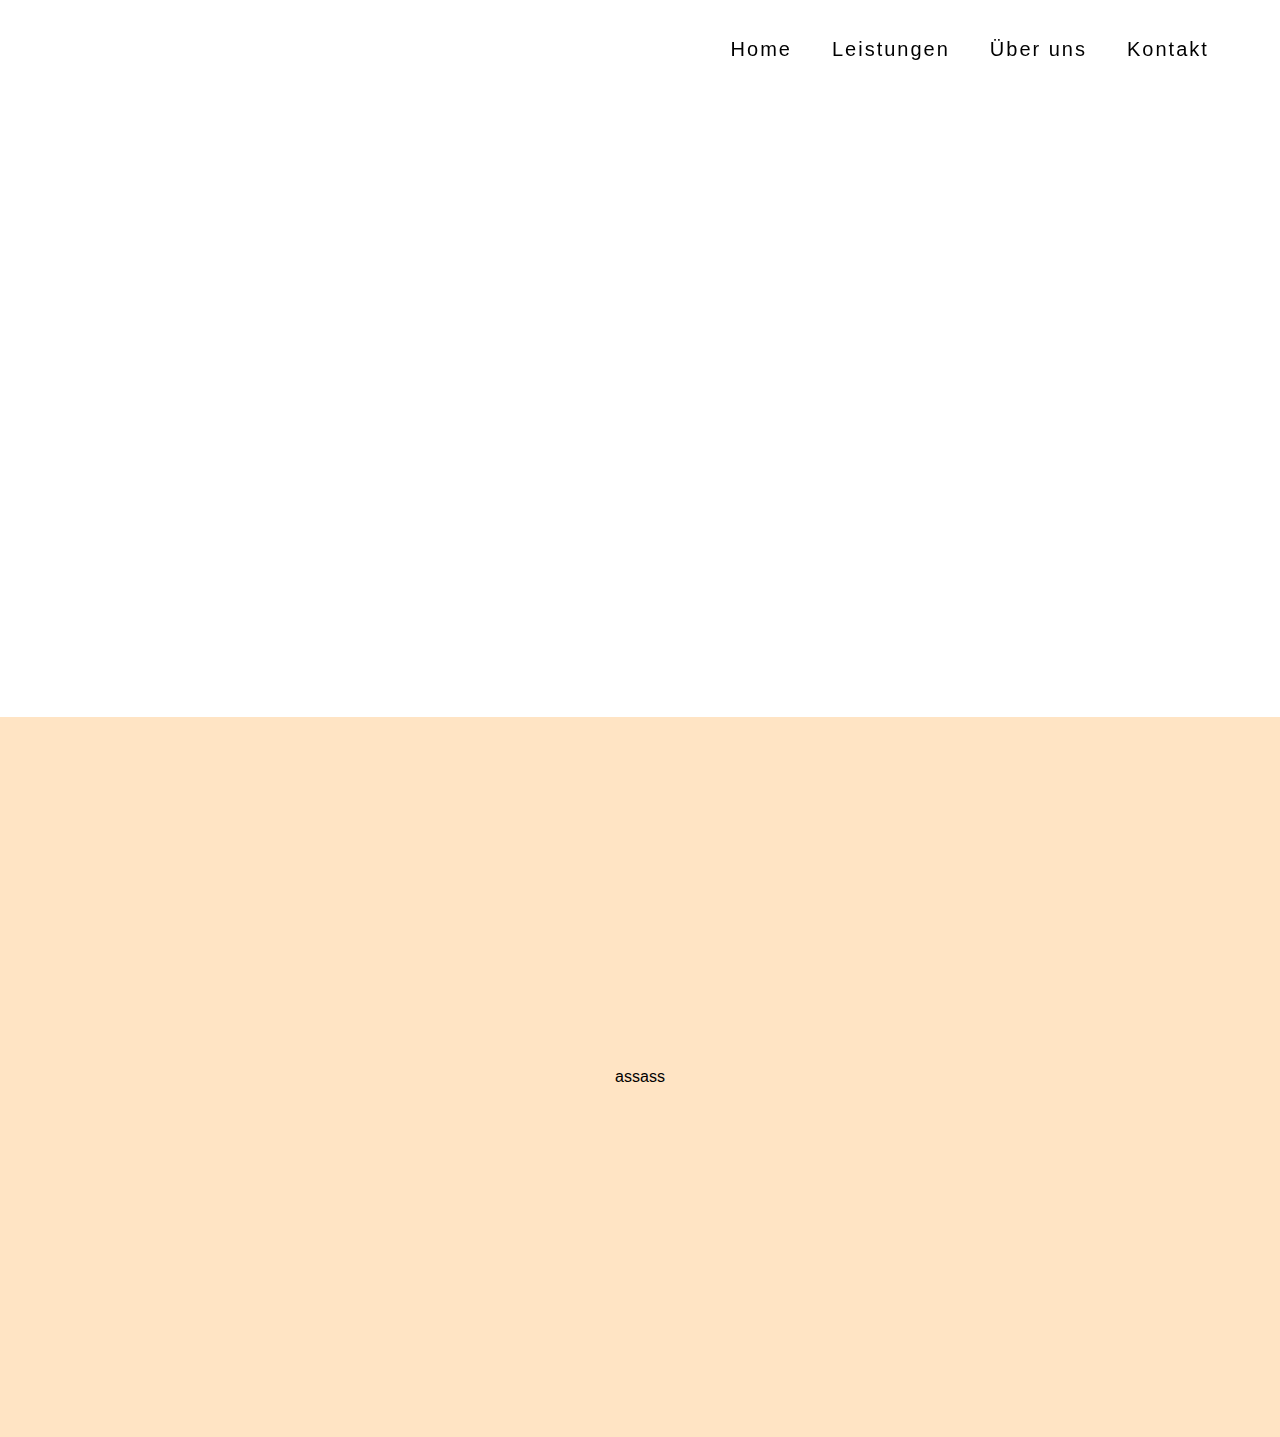
==== index.html @ 8be4f127 "horizontalscroll ausprobiert" ====
<!DOCTYPE html>
<html lang="en">

<head>
    <meta charset="UTF-8">
    <meta http-equiv="X-UA-Compatible" content="IE=edge">
    <meta name="viewport" content="width=device-width, initial-scale=1.0">
    <link rel="stylesheet" href="./style/css/index.css" type="text/css">
    <script src="js/scroll.js"></script>
    <title>Witte KNX programmierung</title>
</head>
<header class="header" onscroll="headerdown(), headerup()">
    <section>
        <ul>
            <li>
                <a href="index.html">Home</a>
            </li>
            <li>
                <a href="Leistungen.html">Leistungen</a>
            </li>
            <li>
                <a href="UeberUns.html">Über uns</a>
            </li>
            <li>
                <a href="Kontakt.html">Kontakt</a>
            </li>
        </ul>
    </section>
</header>

<body>
    <video playsinline autoplay muted loop class="bgVidHome">
        <source src="media/bgVidHomeReverse.mp4" type="video/mp4">
        Your browser does not support the video tag.
    </video>
    <div class="horizontalscrollcontainer">
        <section>
            <div class="">ass</div>
            <div class="">ass</div>
        </section>
        <section>
            <div class="">ass</div>
            <div class="">ass</div>
        </section>
        <section>
            <div class="">ass</div>
            <div class="">ass</div>
        </section>
        <section>
            <div class="">ass</div>
            <div class="">ass</div>
        </section>
    </div>
</body>

</html>
---- style/css/index.css ----
body {
  height: auto;
  display: -webkit-box;
  display: -ms-flexbox;
  display: flex;
  margin: 0%;
  padding: 0%;
  background-color: #FFFFFF;
  font-family: Tahoma, Verdana, Segoe, sans-serif;
}

.header {
  width: 100%;
  height: 100px;
  background-color: transparent;
  -webkit-box-pack: justify;
      -ms-flex-pack: justify;
          justify-content: space-between;
  -webkit-transition: 0.6s;
  transition: 0.6s;
  position: fixed;
  z-index: 1;
}

.header ul {
  position: relative;
  display: -webkit-box;
  display: -ms-flexbox;
  display: flex;
  top: 22px;
  text-align: right;
  float: right;
  right: 4%;
}

.header ul li {
  display: inline;
  list-style: none;
}

.header ul a {
  margin: 0 20px;
  color: black;
  letter-spacing: 2px;
  font-size: 20px;
  font-weight: 500px;
  -webkit-transition: 0.6s;
  transition: 0.6s;
  cursor: pointer;
  text-decoration: none;
}

.header.headerdown {
  height: 60px;
  background-color: #39992d;
  -webkit-transition: 0.8s;
  transition: 0.8s;
}

.header.headerdown ul {
  top: 3px;
  -webkit-transition: 0.8s;
  transition: 0.8s;
}

.header.headerdown ul li a {
  color: white;
}

.header.headerup {
  height: 100px;
  background-color: transparent;
  -webkit-transition: 0.8s;
  transition: 0.8s;
}

.header.headerup ul {
  top: 22px;
  -webkit-transition: 0.8s;
  transition: 0.8s;
}

.header.headerup ul li a {
  color: black;
}

.bgVidHome {
  width: 100%;
  height: auto;
  position: absolute;
  z-index: 0;
}

.horizontalscrollcontainer {
  margin-top: 56%;
  aspect-ratio: 16/ 9;
  width: 100%;
  -ms-scroll-snap-type: x proximity;
      scroll-snap-type: x proximity;
  overflow-x: scroll;
  display: -webkit-box;
  display: -ms-flexbox;
  display: flex;
}

.horizontalscrollcontainer section {
  -webkit-box-flex: 0;
      -ms-flex: none;
          flex: none;
  display: -webkit-box;
  display: -ms-flexbox;
  display: flex;
  -webkit-box-pack: center;
      -ms-flex-pack: center;
          justify-content: center;
  -webkit-box-align: center;
      -ms-flex-align: center;
          align-items: center;
  aspect-ratio: 16/ 9;
  width: 100vw;
  scroll-snap-align: start;
}

.horizontalscrollcontainer section:nth-of-type(1) {
  background-color: bisque;
}

.horizontalscrollcontainer section:nth-of-type(2) {
  background-color: cadetblue;
}

.horizontalscrollcontainer section:nth-of-type(3) {
  background-color: brown;
}

.horizontalscrollcontainer section:nth-of-type(4) {
  background-color: coral;
}
/*# sourceMappingURL=index.css.map */
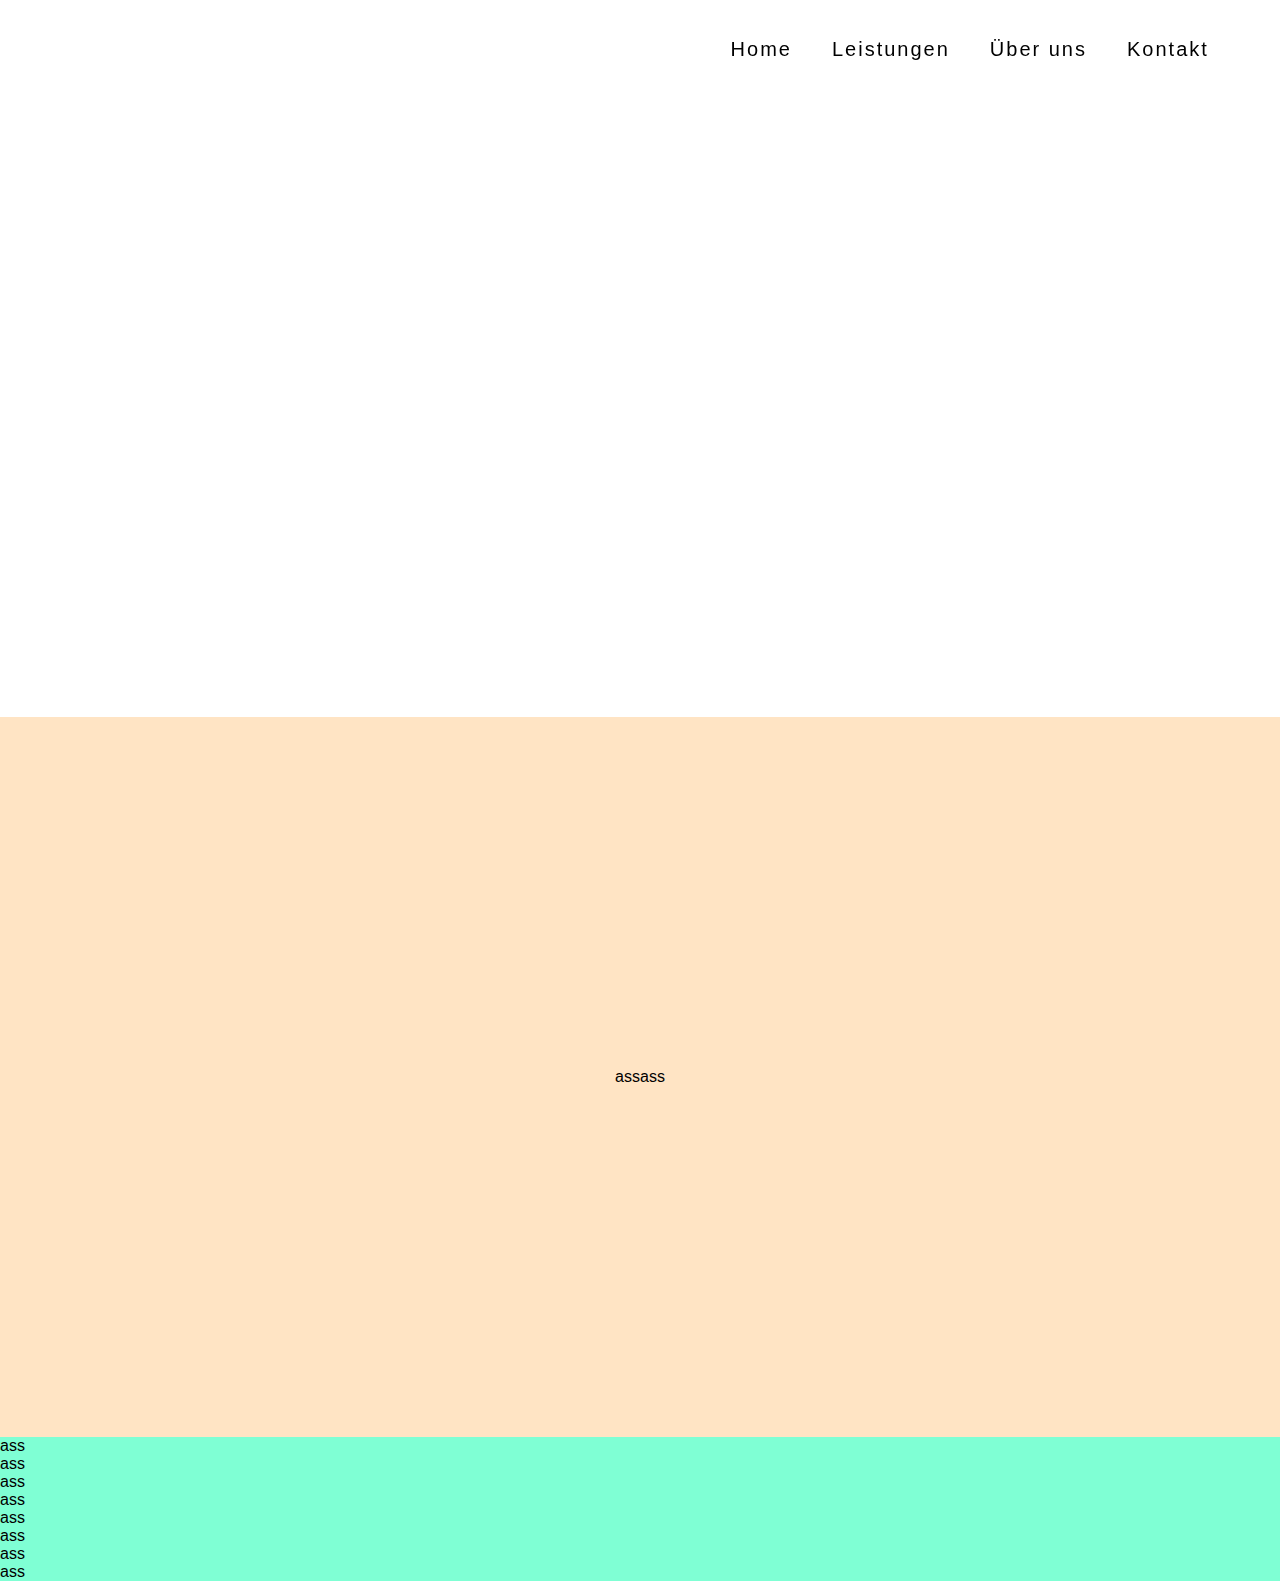
==== commit 14c6f841: "salzmiene" ====
--- a/index.html
+++ b/index.html
@@ -33,7 +33,25 @@
         <source src="media/bgVidHomeReverse.mp4" type="video/mp4">
         Your browser does not support the video tag.
     </video>
-    <div class="horizontalscrollcontainer">
+    <div class="horizontalscrollcontainer" id="horizontalscrolljs" onscroll="horizontalscrollfunction()">
+        <section>
+            <div class="">ass</div>
+            <div class="">ass</div>
+        </section>
+        <section>
+            <div class="">ass</div>
+            <div class="">ass</div>
+        </section>
+        <section>
+            <div class="">ass</div>
+            <div class="">ass</div>
+        </section>
+        <section>
+            <div class="">ass</div>
+            <div class="">ass</div>
+        </section>
+    </div>
+    <div class="test">
         <section>
             <div class="">ass</div>
             <div class="">ass</div>
--- a/style/css/index.css
+++ b/style/css/index.css
@@ -1,8 +1,6 @@
 body {
   height: auto;
-  display: -webkit-box;
-  display: -ms-flexbox;
-  display: flex;
+  display: contents;
   margin: 0%;
   padding: 0%;
   background-color: #FFFFFF;
@@ -101,6 +99,9 @@
   display: -webkit-box;
   display: -ms-flexbox;
   display: flex;
+  overscroll-behavior-inline: contain;
+  position: -webkit-sticky;
+  position: sticky;
 }
 
 .horizontalscrollcontainer section {
@@ -136,4 +137,9 @@
 .horizontalscrollcontainer section:nth-of-type(4) {
   background-color: coral;
 }
+
+.test {
+  background-color: aquamarine;
+  margin-top: 0%;
+}
 /*# sourceMappingURL=index.css.map */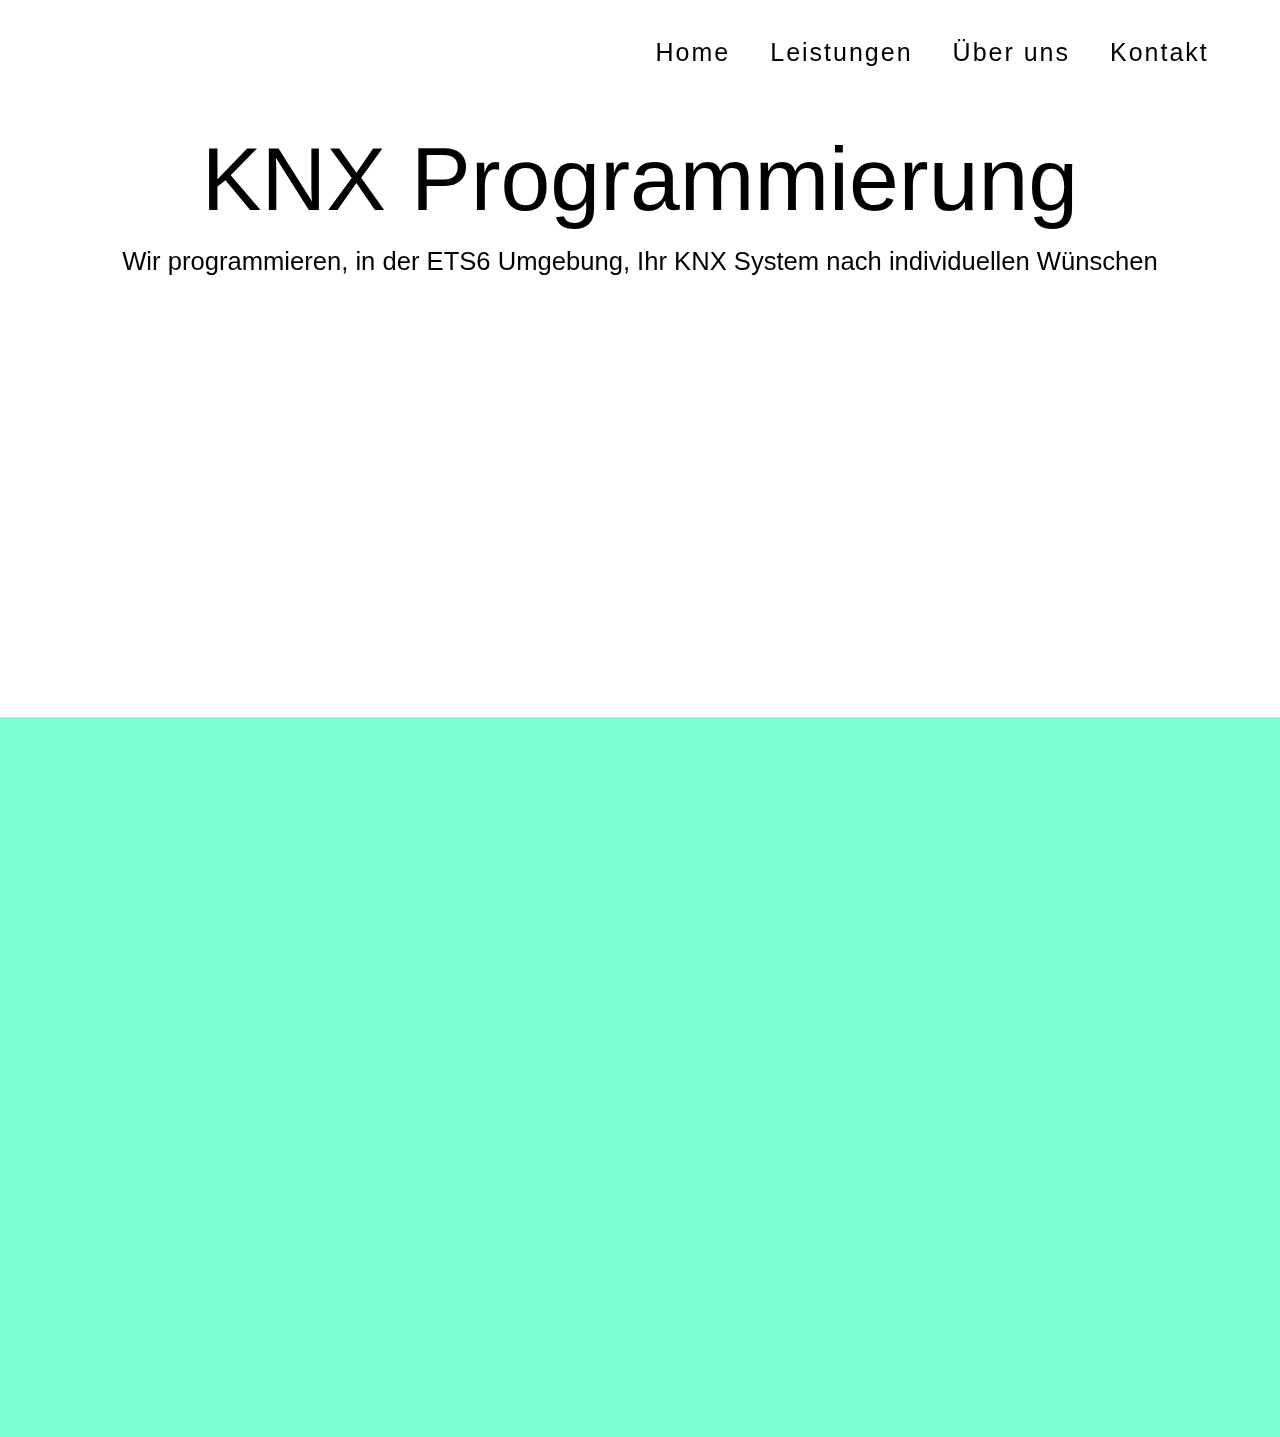
==== commit 3f58e180: "viel probiert, wenig funktioniert" ====
--- a/index.html
+++ b/index.html
@@ -6,6 +6,7 @@
     <meta http-equiv="X-UA-Compatible" content="IE=edge">
     <meta name="viewport" content="width=device-width, initial-scale=1.0">
     <link rel="stylesheet" href="./style/css/index.css" type="text/css">
+    <link rel="stylesheet" href="./style/css/test.css" type="text/css">
     <script src="js/scroll.js"></script>
     <title>Witte KNX programmierung</title>
 </head>
@@ -29,46 +30,18 @@
 </header>
 
 <body>
-    <video playsinline autoplay muted loop class="bgVidHome">
+    <section>
+        <video playsinline autoplay muted loop class="bgVidHome">
         <source src="media/bgVidHomeReverse.mp4" type="video/mp4">
         Your browser does not support the video tag.
     </video>
-    <div class="horizontalscrollcontainer" id="horizontalscrolljs" onscroll="horizontalscrollfunction()">
-        <section>
-            <div class="">ass</div>
-            <div class="">ass</div>
-        </section>
-        <section>
-            <div class="">ass</div>
-            <div class="">ass</div>
-        </section>
-        <section>
-            <div class="">ass</div>
-            <div class="">ass</div>
-        </section>
-        <section>
-            <div class="">ass</div>
-            <div class="">ass</div>
-        </section>
-    </div>
-    <div class="test">
-        <section>
-            <div class="">ass</div>
-            <div class="">ass</div>
-        </section>
-        <section>
-            <div class="">ass</div>
-            <div class="">ass</div>
-        </section>
-        <section>
-            <div class="">ass</div>
-            <div class="">ass</div>
-        </section>
-        <section>
-            <div class="">ass</div>
-            <div class="">ass</div>
-        </section>
-    </div>
+        <div class="HomeFirstText">
+            <span class="headline">KNX Programmierung</span>
+            <p><span class="basicText">Wir programmieren, in der ETS6 Umgebung, Ihr KNX System nach individuellen Wünschen</span></p>
+        </div>
+    </section>
+    <section class="test">
+    </section>
 </body>
 
 </html>--- a/style/css/index.css
+++ b/style/css/index.css
@@ -1,10 +1,16 @@
 body {
   height: auto;
   display: contents;
+  overflow-y: scroll;
   margin: 0%;
   padding: 0%;
-  background-color: #FFFFFF;
   font-family: Tahoma, Verdana, Segoe, sans-serif;
+  -ms-scroll-snap-type: y proximity;
+      scroll-snap-type: y proximity;
+}
+
+body section {
+  scroll-snap-align: start;
 }
 
 .header {
@@ -17,7 +23,7 @@
   -webkit-transition: 0.6s;
   transition: 0.6s;
   position: fixed;
-  z-index: 1;
+  z-index: 100;
 }
 
 .header ul {
@@ -40,12 +46,13 @@
   margin: 0 20px;
   color: black;
   letter-spacing: 2px;
-  font-size: 20px;
+  font-size: 25px;
   font-weight: 500px;
   -webkit-transition: 0.6s;
   transition: 0.6s;
   cursor: pointer;
   text-decoration: none;
+  position: relative;
 }
 
 .header.headerdown {
@@ -56,7 +63,7 @@
 }
 
 .header.headerdown ul {
-  top: 3px;
+  top: 0;
   -webkit-transition: 0.8s;
   transition: 0.8s;
 }
@@ -85,61 +92,32 @@
 .bgVidHome {
   width: 100%;
   height: auto;
-  position: absolute;
+  position: fixed;
   z-index: 0;
-}
-
-.horizontalscrollcontainer {
-  margin-top: 56%;
-  aspect-ratio: 16/ 9;
-  width: 100%;
-  -ms-scroll-snap-type: x proximity;
-      scroll-snap-type: x proximity;
-  overflow-x: scroll;
-  display: -webkit-box;
-  display: -ms-flexbox;
-  display: flex;
-  overscroll-behavior-inline: contain;
-  position: -webkit-sticky;
-  position: sticky;
-}
-
-.horizontalscrollcontainer section {
-  -webkit-box-flex: 0;
-      -ms-flex: none;
-          flex: none;
-  display: -webkit-box;
-  display: -ms-flexbox;
-  display: flex;
-  -webkit-box-pack: center;
-      -ms-flex-pack: center;
-          justify-content: center;
-  -webkit-box-align: center;
-      -ms-flex-align: center;
-          align-items: center;
-  aspect-ratio: 16/ 9;
-  width: 100vw;
-  scroll-snap-align: start;
-}
-
-.horizontalscrollcontainer section:nth-of-type(1) {
-  background-color: bisque;
-}
-
-.horizontalscrollcontainer section:nth-of-type(2) {
-  background-color: cadetblue;
-}
-
-.horizontalscrollcontainer section:nth-of-type(3) {
-  background-color: brown;
-}
-
-.horizontalscrollcontainer section:nth-of-type(4) {
-  background-color: coral;
 }
 
 .test {
   background-color: aquamarine;
-  margin-top: 0%;
+  margin-top: 56%;
+  width: 100vw;
+  aspect-ratio: 16/ 9;
+  position: absolute;
+}
+
+.headline {
+  font-size: 7vw;
+}
+
+.basicText {
+  font-size: 2vw;
+}
+
+.HomeFirstText {
+  margin-top: 10%;
+  z-index: 1;
+  position: absolute;
+  width: 100%;
+  aspect-ratio: 16/ 9;
+  text-align: center;
 }
 /*# sourceMappingURL=index.css.map */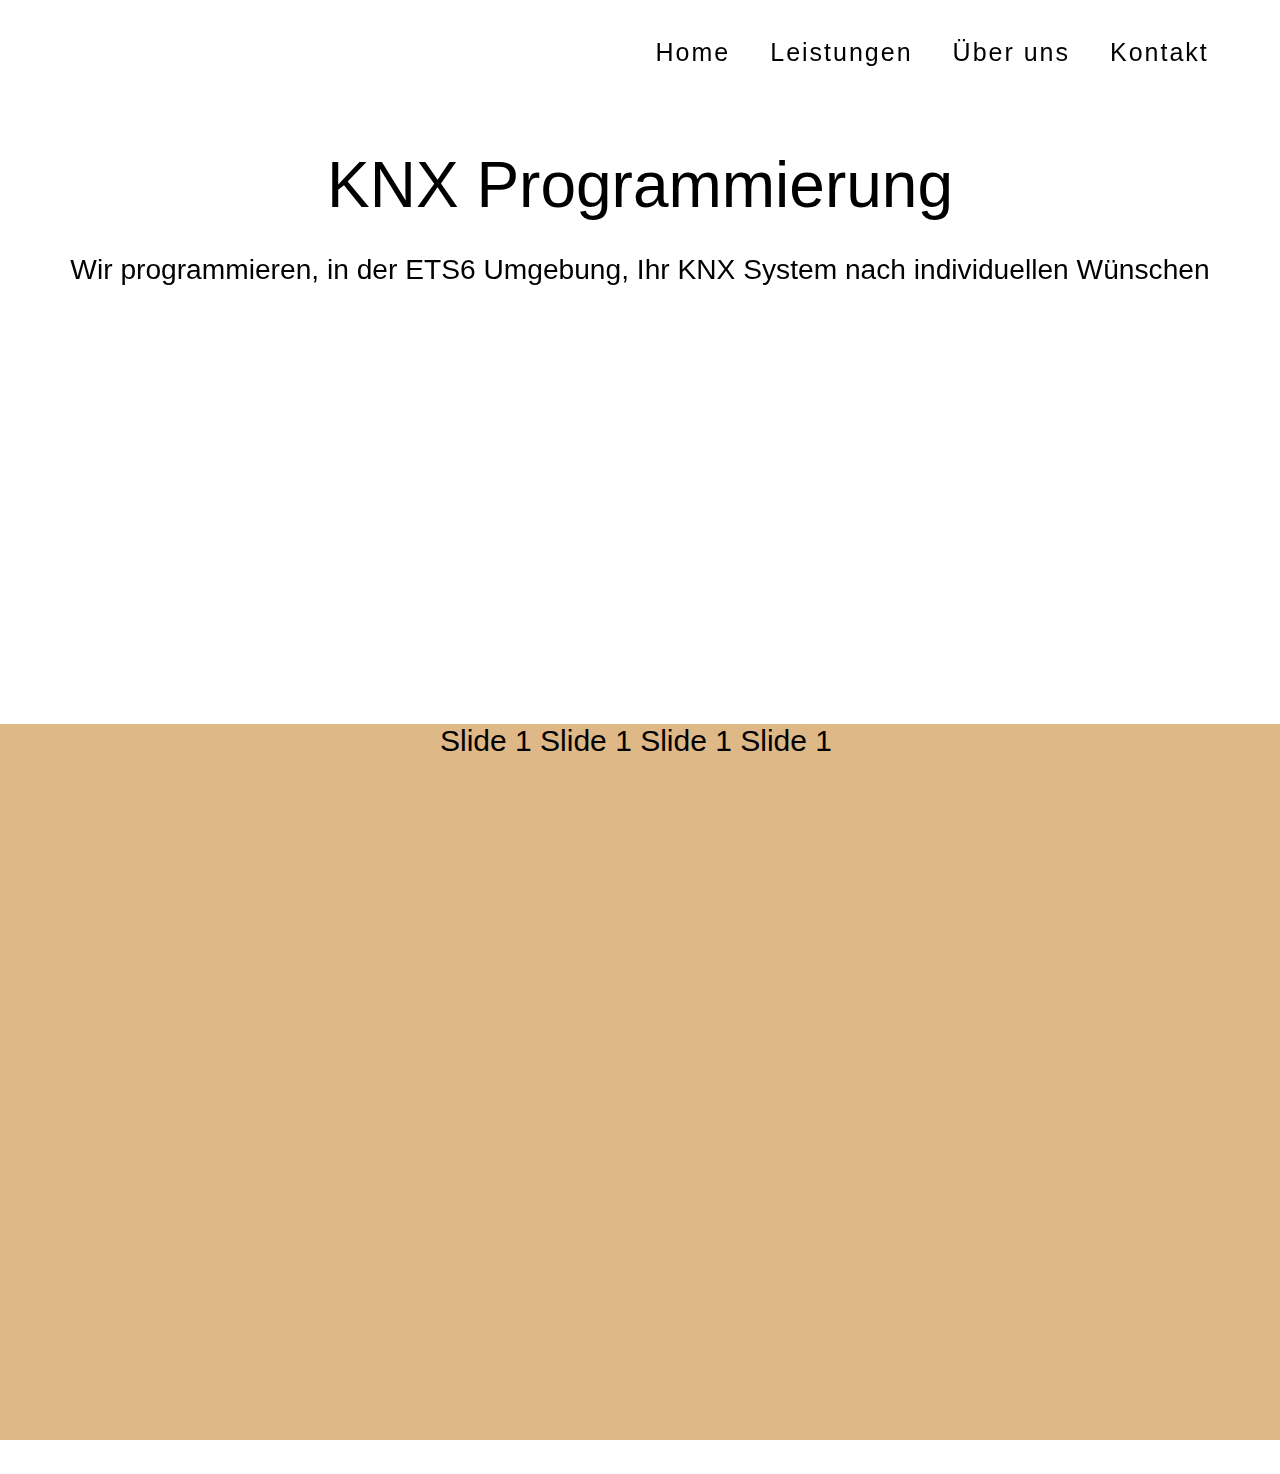
==== commit 7e0a2aa1: "altes Projekt hat gar nicht funktioniert, neu angefangen" ====
--- a/index.html
+++ b/index.html
@@ -1,17 +1,21 @@
 <!DOCTYPE html>
-<html lang="en">
+<html lang="de">
 
 <head>
     <meta charset="UTF-8">
     <meta http-equiv="X-UA-Compatible" content="IE=edge">
     <meta name="viewport" content="width=device-width, initial-scale=1.0">
     <link rel="stylesheet" href="./style/css/index.css" type="text/css">
-    <link rel="stylesheet" href="./style/css/test.css" type="text/css">
     <script src="js/scroll.js"></script>
     <title>Witte KNX programmierung</title>
 </head>
-<header class="header" onscroll="headerdown(), headerup()">
-    <section>
+
+<body>
+    <video playsinline autoplay muted loop class="bgVidHome">
+        <source src="https://res.cloudinary.com/db5ylobjz/video/upload/v1655382527/KNX%20Website/bgVidHomeReverse_fryc01.mp4" type="video/mp4">
+        Your browser does not support the video tag.
+    </video>
+    <header class="header" onscroll="headerdown(), headerup()">
         <ul>
             <li>
                 <a href="index.html">Home</a>
@@ -26,22 +30,65 @@
                 <a href="Kontakt.html">Kontakt</a>
             </li>
         </ul>
-    </section>
-</header>
-
-<body>
-    <section>
-        <video playsinline autoplay muted loop class="bgVidHome">
-        <source src="media/bgVidHomeReverse.mp4" type="video/mp4">
-        Your browser does not support the video tag.
-    </video>
-        <div class="HomeFirstText">
+    </header>
+    <div class="grid-container">
+        <div class="homeFirstText">
             <span class="headline">KNX Programmierung</span>
             <p><span class="basicText">Wir programmieren, in der ETS6 Umgebung, Ihr KNX System nach individuellen Wünschen</span></p>
         </div>
-    </section>
-    <section class="test">
-    </section>
+        <div class="slidergrid slider">
+            <div class="slides">
+                <input type="radio" name="radio" id="radio1">
+                <input type="radio" name="radio" id="radio2">
+                <input type="radio" name="radio" id="radio3">
+                <input type="radio" name="radio" id="radio4">
+                <input type="radio" name="radio" id="radio5">
+                <input type="radio" name="radio" id="radio6">
+
+
+                <div class="slide first">
+                    Slide 1 Slide 1 Slide 1 Slide 1
+                </div>
+                <div class="slide">
+                    Slide 2
+                </div>
+                <div class="slide">
+                    Slide 3
+                </div>
+                <div class="slide">
+                    Slide 4
+                </div>
+                <div class="slide">
+                    Slide 5
+                </div>
+                <div class="navigation-auto">
+                    <div class="auto-button1"></div>
+                    <div class="auto-button2"></div>
+                    <div class="auto-button3"></div>
+                    <div class="auto-button4"></div>
+                    <div class="auto-button5"></div>
+                </div>
+            </div>
+
+            <div class="navigation-manual">
+                <label for="radio1" class="manual-button"></label>
+                <label for="radio2" class="manual-button"></label>
+                <label for="radio3" class="manual-button"></label>
+                <label for="radio4" class="manual-button"></label>
+                <label for="radio5" class="manual-button"></label>
+            </div>
+        </div>
+        <script type="text/javascript">
+            var counter = 1;
+            setInterval(function() {
+                document.getElementById('radio' + counter).checked = true;
+                counter++;
+                if (counter > 5) {
+                    counter = 1;
+                }
+            }, 5000);
+        </script>
+    </div>
 </body>
 
 </html>--- a/style/css/index.css
+++ b/style/css/index.css
@@ -1,54 +1,206 @@
 body {
-  height: auto;
-  display: contents;
-  overflow-y: scroll;
+  font-family: Tahoma, Verdana, Segoe, sans-serif;
+  padding: 0%;
   margin: 0%;
+}
+
+.grid-container {
+  display: grid;
+  grid-template-areas: "videotext" "slider" "footer";
+  gap: 10px;
+}
+
+.videotxtgrid {
+  grid-area: videotext;
+}
+
+.slidergrid {
+  grid-area: slider;
+}
+
+.footergrid {
+  grid-area: footer;
+}
+
+.bgVidHome {
+  width: 100vw;
+  z-index: -1;
+  position: fixed;
+}
+
+.grid-container > div {
+  text-align: center;
+  padding: 20px 0;
+  font-size: 30px;
+}
+
+.homeFirstText {
+  margin-top: 10%;
+}
+
+.headline {
+  font-size: 5vw;
+}
+
+.basicText {
+  font-size: 2.2vw;
+}
+
+.slider {
+  width: 100vw;
+  aspect-ratio: 16/9;
+  overflow: hidden;
+  margin-top: 28%;
   padding: 0%;
-  font-family: Tahoma, Verdana, Segoe, sans-serif;
-  -ms-scroll-snap-type: y proximity;
-      scroll-snap-type: y proximity;
-}
-
-body section {
-  scroll-snap-align: start;
-}
-
+}
+
+.slides {
+  width: 500vw;
+  display: flex;
+  background-color: burlywood;
+}
+
+.slides input {
+  display: none;
+}
+
+.slide {
+  width: 100vw;
+  aspect-ratio: 16/9;
+  transition: 2s;
+  display: flex;
+  flex-direction: column;
+  text-align: center;
+  vertical-align: middle;
+}
+
+.slide img {
+  width: 100vw;
+  aspect-ratio: 16/9;
+}
+
+.navigation-manual {
+  position: fixed;
+  width: 100vw;
+  aspect-ratio: 16/9;
+  margin-top: 5%;
+}
+
+.manual-button {
+  border: 2px solid #00f3ff;
+  color: -50%;
+  padding: 5px;
+  border-radius: 10px;
+  cursor: pointer;
+  transition: 1s;
+  margin-top: 25px;
+  padding-left: 20px;
+}
+
+.manual-button:not(:last-child) {
+  margin-right: 40px;
+}
+
+.manual-button:hover {
+  background: #00f3ff;
+  color: -50%;
+}
+
+#radio1:checked ~ .first {
+  margin-left: 0;
+}
+
+#radio2:checked ~ .first {
+  margin-left: -20%;
+}
+
+#radio3:checked ~ .first {
+  margin-left: -40%;
+}
+
+#radio4:checked ~ .first {
+  margin-left: -60%;
+}
+
+#radio5:checked ~ .first {
+  margin-left: -80%;
+}
+
+#radio6:checked ~ .first {
+  margin-left: -100%;
+}
+
+.navigation-auto div:not(:last-child) {
+  margin-right: 40px;
+}
+
+#radio1:checked ~ .navigation-auto .auto-button1 {
+  background: #00f3ff;
+}
+
+#radio2:checked ~ .navigation-auto .auto-button2 {
+  background: #00f3ff;
+}
+
+#radio3:checked ~ .navigation-auto .auto-button3 {
+  background: #00f3ff;
+}
+
+#radio4:checked ~ .navigation-auto .auto-button4 {
+  background: #00f3ff;
+}
+
+#radio5:checked ~ .navigation-auto .auto-button5 {
+  background: #00f3ff;
+}
+
+#radio6:checked ~ .navigation-auto .auto-button6 {
+  background: #00f3ff;
+}
+
+@-webkit-keyframes rotate {
+  0% {
+    transform: rotate(0deg);
+  }
+  100% {
+    transform: rotate(-360deg);
+  }
+}
+
+@keyframes rotate {
+  0% {
+    transform: rotate(0deg);
+  }
+  100% {
+    transform: rotate(-360deg);
+  }
+}
 .header {
-  width: 100%;
+  width: 100vw;
   height: 100px;
   background-color: transparent;
-  -webkit-box-pack: justify;
-      -ms-flex-pack: justify;
-          justify-content: space-between;
-  -webkit-transition: 0.6s;
+  justify-content: space-between;
   transition: 0.6s;
   position: fixed;
-  z-index: 100;
-}
-
+  z-index: 10;
+}
 .header ul {
   position: relative;
-  display: -webkit-box;
-  display: -ms-flexbox;
   display: flex;
+  justify-content: flex-end;
   top: 22px;
   text-align: right;
-  float: right;
   right: 4%;
 }
-
 .header ul li {
-  display: inline;
   list-style: none;
 }
-
 .header ul a {
   margin: 0 20px;
-  color: black;
+  color: rgb(0, 0, 0);
   letter-spacing: 2px;
   font-size: 25px;
   font-weight: 500px;
-  -webkit-transition: 0.6s;
   transition: 0.6s;
   cursor: pointer;
   text-decoration: none;
@@ -58,66 +210,25 @@
 .header.headerdown {
   height: 60px;
   background-color: #39992d;
-  -webkit-transition: 0.8s;
-  transition: 0.8s;
-}
-
+  transition: 0.8s;
+}
 .header.headerdown ul {
   top: 0;
-  -webkit-transition: 0.8s;
-  transition: 0.8s;
-}
-
+  transition: 0.8s;
+}
 .header.headerdown ul li a {
-  color: white;
+  color: rgb(255, 255, 255);
 }
 
 .header.headerup {
   height: 100px;
   background-color: transparent;
-  -webkit-transition: 0.8s;
-  transition: 0.8s;
-}
-
+  transition: 0.8s;
+}
 .header.headerup ul {
   top: 22px;
-  -webkit-transition: 0.8s;
-  transition: 0.8s;
-}
-
+  transition: 0.8s;
+}
 .header.headerup ul li a {
-  color: black;
-}
-
-.bgVidHome {
-  width: 100%;
-  height: auto;
-  position: fixed;
-  z-index: 0;
-}
-
-.test {
-  background-color: aquamarine;
-  margin-top: 56%;
-  width: 100vw;
-  aspect-ratio: 16/ 9;
-  position: absolute;
-}
-
-.headline {
-  font-size: 7vw;
-}
-
-.basicText {
-  font-size: 2vw;
-}
-
-.HomeFirstText {
-  margin-top: 10%;
-  z-index: 1;
-  position: absolute;
-  width: 100%;
-  aspect-ratio: 16/ 9;
-  text-align: center;
-}
-/*# sourceMappingURL=index.css.map */+  color: rgb(0, 0, 0);
+}/*# sourceMappingURL=index.css.map */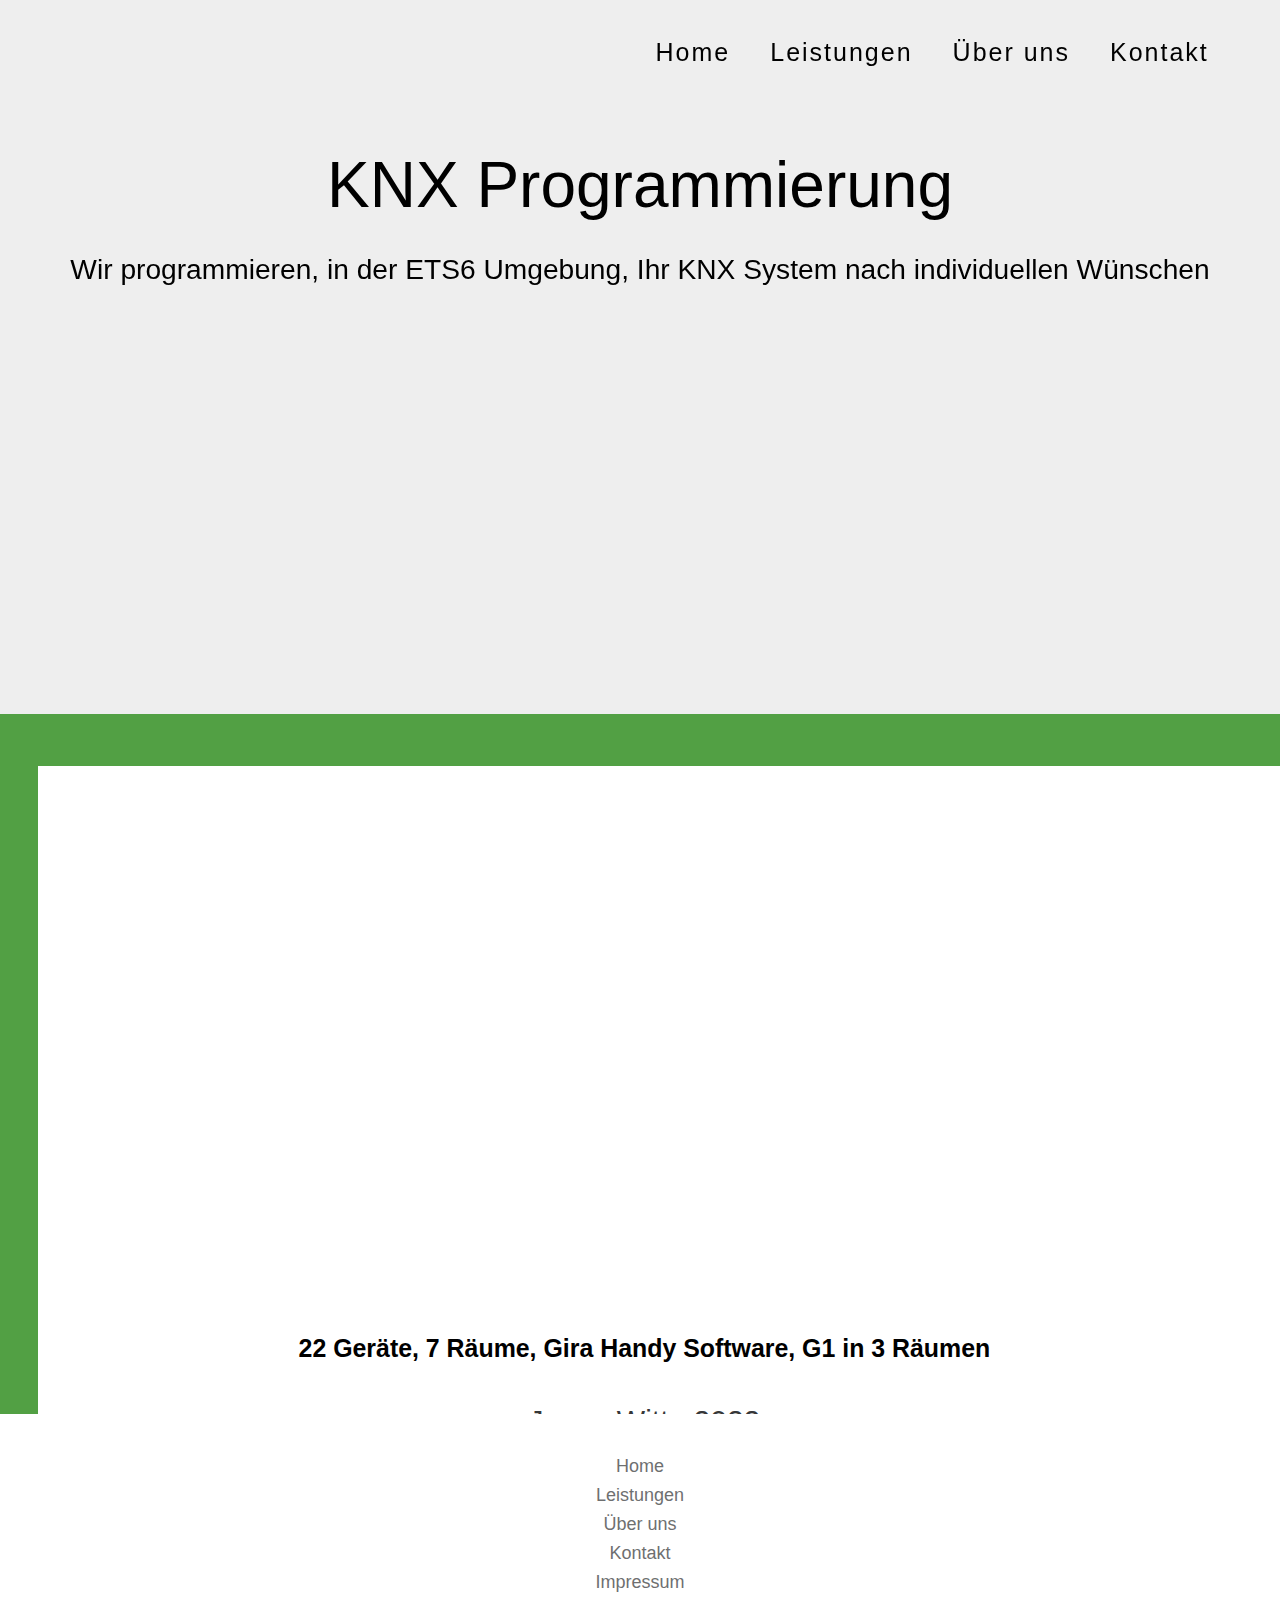
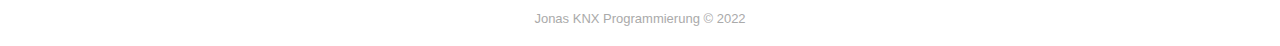
==== commit 41755f43: "index.html fertiggestellt" ====
--- a/index.html
+++ b/index.html
@@ -6,7 +6,7 @@
     <meta http-equiv="X-UA-Compatible" content="IE=edge">
     <meta name="viewport" content="width=device-width, initial-scale=1.0">
     <link rel="stylesheet" href="./style/css/index.css" type="text/css">
-    <script src="js/scroll.js"></script>
+    <script src="./js/scroll.js"></script>
     <title>Witte KNX programmierung</title>
 </head>
 
@@ -31,64 +31,202 @@
             </li>
         </ul>
     </header>
-    <div class="grid-container">
+    <div class="flex-container">
         <div class="homeFirstText">
             <span class="headline">KNX Programmierung</span>
             <p><span class="basicText">Wir programmieren, in der ETS6 Umgebung, Ihr KNX System nach individuellen Wünschen</span></p>
         </div>
-        <div class="slidergrid slider">
+        <div class="slider">
             <div class="slides">
-                <input type="radio" name="radio" id="radio1">
-                <input type="radio" name="radio" id="radio2">
-                <input type="radio" name="radio" id="radio3">
-                <input type="radio" name="radio" id="radio4">
-                <input type="radio" name="radio" id="radio5">
-                <input type="radio" name="radio" id="radio6">
-
-
+                <input type="radio" name="radio" id="radio1" for="switch__indicator" onclick="setcounter(1)">
+                <input type="radio" name="radio" id="radio2" for="switch__indicator" onclick="setcounter(2)">
+                <input type="radio" name="radio" id="radio3" for="switch__indicator" onclick="setcounter(3)">
+                <input type="radio" name="radio" id="radio4" for="switch__indicator" onclick="setcounter(4)">
+                <input type="radio" name="radio" id="radio5" for="switch__indicator" onclick="setcounter(5)">
                 <div class="slide first">
-                    Slide 1 Slide 1 Slide 1 Slide 1
+                    <div class="container mt-5">
+                        <div class="row">
+                            <div class="col-12">
+                                <article class="blog-card">
+                                    <div class="blog-card__background">
+                                        <div class="card__background--wrapper">
+                                            <div class="card__background--main" style="background-image: url('https://res.cloudinary.com/db5ylobjz/image/upload/c_crop,w_5408,x_0,y_927/v1655550402/KNX%20Website/pexels-binyamin-mellish-106399_ycq0i7.jpg');">
+                                                <div class="card__background--layer"></div>
+                                            </div>
+                                        </div>
+                                    </div>
+                                    <div class="blog-card__head">
+                                        <span class="date__box">
+                                  <span class="date__day">11</span>
+                                        <span class="date__month">JAN</span>
+                                        </span>
+                                    </div>
+                                    <div class="blog-card__info">
+                                        <h5>22 Geräte, 7 Räume, Gira Handy Software, G1 in 3 Räumen</h5>
+                                        <p>
+                                            <a href="#" class="icon-link mr-3"><i class="fa fa-pencil-square-o"></i> Jonas Witte</a>
+                                            <a href="#" class="icon-link"><i class="fa fa-comments-o"></i> 2022</a>
+                                        </p>
+                                        <p>Dieses Projekt war mein erstes Projekt. Die Familie war sehr zufrieden und wird sich bei Fehlern bei mir melden.</p>
+                                    </div>
+                                </article>
+                            </div>
+                        </div>
+                    </div>
                 </div>
                 <div class="slide">
-                    Slide 2
+                    <div class="container mt-5">
+                        <div class="row">
+                            <div class="col-12">
+                                <article class="blog-card">
+                                    <div class="blog-card__background">
+                                        <div class="card__background--wrapper">
+                                            <div class="card__background--main" style="background-image: url('https://res.cloudinary.com/db5ylobjz/image/upload/v1655555383/KNX%20Website/pexels-binyamin-mellish-1396122_ankuno.jpg');">
+                                                <div class="card__background--layer"></div>
+                                            </div>
+                                        </div>
+                                    </div>
+                                    <div class="blog-card__head">
+                                        <span class="date__box">
+                                  <span class="date__day">11</span>
+                                        <span class="date__month">JAN</span>
+                                        </span>
+                                    </div>
+                                    <div class="blog-card__info">
+                                        <h5>35 Geräte, 8 Räume</h5>
+                                        <p>
+                                            <a href="#" class="icon-link mr-3"><i class="fa fa-pencil-square-o"></i> Jonas Witte</a>
+                                            <a href="#" class="icon-link"><i class="fa fa-comments-o"></i> 2022</a>
+                                        </p>
+                                        <p>Dieses Projekt war mein zweites Projekt. Die Familie war sehr zufrieden und wird sich bei Fehlern bei mir melden.</p>
+                                    </div>
+                                </article>
+                            </div>
+                        </div>
+                    </div>
                 </div>
                 <div class="slide">
-                    Slide 3
+                    <div class="container mt-5">
+                        <div class="row">
+                            <div class="col-12">
+                                <article class="blog-card">
+                                    <div class="blog-card__background">
+                                        <div class="card__background--wrapper">
+                                            <div class="card__background--main" style="background-image: url('https://res.cloudinary.com/db5ylobjz/image/upload/v1655555381/KNX%20Website/pexels-expect-best-323772_emv74l.jpg');">
+                                                <div class="card__background--layer"></div>
+                                            </div>
+                                        </div>
+                                    </div>
+                                    <div class="blog-card__head">
+                                        <span class="date__box">
+                                  <span class="date__day">11</span>
+                                        <span class="date__month">JAN</span>
+                                        </span>
+                                    </div>
+                                    <div class="blog-card__info">
+                                        <h5>22 Geräte, 7 Räume, Gira Handy Software, G1 in 3 Räumen</h5>
+                                        <p>
+                                            <a href="#" class="icon-link mr-3"><i class="fa fa-pencil-square-o"></i> Jonas Witte</a>
+                                            <a href="#" class="icon-link"><i class="fa fa-comments-o"></i> 2022</a>
+                                        </p>
+                                        <p>Dieses Projekt war mein drittes Projekt. Die Familie war sehr zufrieden und wird sich bei Fehlern bei mir melden.</p>
+                                    </div>
+                                </article>
+                            </div>
+                        </div>
+                    </div>
+                </div>
+                <div class="slide backgroundslides">
+                    <div class="container mt-5">
+                        <div class="row">
+                            <div class="col-12">
+                                <article class="blog-card">
+                                    <div class="blog-card__background">
+                                        <div class="card__background--wrapper">
+                                            <div class="card__background--main" style="background-image: url('https://res.cloudinary.com/db5ylobjz/image/upload/v1655555381/KNX%20Website/pexels-luis-yanez-206172_tfngub.jpg');">
+                                                <div class="card__background--layer"></div>
+                                            </div>
+                                        </div>
+                                    </div>
+                                    <div class="blog-card__head">
+                                        <span class="date__box">
+                                  <span class="date__day">11</span>
+                                        <span class="date__month">JAN</span>
+                                        </span>
+                                    </div>
+                                    <div class="blog-card__info">
+                                        <h5>35 Geräte, 8 Räume</h5>
+                                        <p>
+                                            <a href="#" class="icon-link mr-3"><i class="fa fa-pencil-square-o"></i> Jonas Witte</a>
+                                            <a href="#" class="icon-link"><i class="fa fa-comments-o"></i> 2022</a>
+                                        </p>
+                                        <p>Dieses Projekt war mein viertes Projekt. Die Familie war sehr zufrieden und wird sich bei Fehlern bei mir melden.</p>
+                                    </div>
+                                </article>
+                            </div>
+                        </div>
+                    </div>
                 </div>
                 <div class="slide">
-                    Slide 4
-                </div>
-                <div class="slide">
-                    Slide 5
+                    <div class="container mt-5">
+                        <div class="row">
+                            <div class="col-12">
+                                <article class="blog-card">
+                                    <div class="blog-card__background">
+                                        <div class="card__background--wrapper">
+                                            <div class="card__background--main" style="background-image: url('https://res.cloudinary.com/db5ylobjz/image/upload/v1655555382/KNX%20Website/pexels-dianne-226407_jm3zuh.jpg');">
+                                                <div class="card__background--layer"></div>
+                                            </div>
+                                        </div>
+                                    </div>
+                                    <div class="blog-card__head">
+                                        <span class="date__box">
+                                  <span class="date__day">11</span>
+                                        <span class="date__month">JAN</span>
+                                        </span>
+                                    </div>
+                                    <div class="blog-card__info">
+                                        <h5>22 Geräte, 7 Räume, Gira Handy Software, G1 in 3 Räumen</h5>
+                                        <p>
+                                            <a href="#" class="icon-link mr-3"><i class="fa fa-pencil-square-o"></i> Jonas Witte</a>
+                                            <a href="#" class="icon-link"><i class="fa fa-comments-o"></i> 2022</a>
+                                        </p>
+                                        <p>Dieses Projekt war mein fünftes Projekt. Die Familie war sehr zufrieden und wird sich bei Fehlern bei mir melden.</p>
+                                    </div>
+                                </article>
+                            </div>
+                        </div>
+                    </div>
                 </div>
                 <div class="navigation-auto">
-                    <div class="auto-button1"></div>
-                    <div class="auto-button2"></div>
-                    <div class="auto-button3"></div>
-                    <div class="auto-button4"></div>
-                    <div class="auto-button5"></div>
-                </div>
-            </div>
-
-            <div class="navigation-manual">
-                <label for="radio1" class="manual-button"></label>
-                <label for="radio2" class="manual-button"></label>
-                <label for="radio3" class="manual-button"></label>
-                <label for="radio4" class="manual-button"></label>
-                <label for="radio5" class="manual-button"></label>
+                    <div class="switch">
+                        <input name="radio" id="one" type="radio" checked/>
+                        <label for="radio1" class="switch__label">1</label>
+                        <input name="radio" id="two" type="radio" />
+                        <label for="radio2" class="switch__label">2</label>
+                        <input name="radio" id="three" type="radio" />
+                        <label for="radio3" class="switch__label">3</label>
+                        <input name="radio" id="four" type="radio" />
+                        <label for="radio4" class="switch__label">4</label>
+                        <input name="radio" id="radiofive" type="radio" />
+                        <label for="radio5" class="switch__label">5</label>
+                    </div>
+                </div>
             </div>
         </div>
-        <script type="text/javascript">
-            var counter = 1;
-            setInterval(function() {
-                document.getElementById('radio' + counter).checked = true;
-                counter++;
-                if (counter > 5) {
-                    counter = 1;
-                }
-            }, 5000);
-        </script>
-    </div>
+        <div class="footer-basic">
+            <footer>
+                <!-- <div class="social"><a href="#"><i class="icon ion-social-instagram"></i></a><a href="#"><i class="icon ion-social-snapchat"></i></a><a href="#"><i class="icon ion-social-twitter"></i></a><a href="#"><i class="icon ion-social-facebook"></i></a></div> -->
+                <ul class="list-inline">
+                    <li class="list-inline-item"><a href="index.html">Home</a></li>
+                    <li class="list-inline-item"><a href="Leistungen.html">Leistungen</a></li>
+                    <li class="list-inline-item"><a href="UeberUns.html">Über uns</a></li>
+                    <li class="list-inline-item"><a href="Kontakt.html">Kontakt</a></li>
+                    <li class="list-inline-item"><a href="Impressum.html">Impressum</a></li>
+                </ul>
+                <p class="copyright">Jonas KNX Programmierung © 2022</p>
+            </footer>
+        </div>
 </body>
 
 </html>--- a/style/css/index.css
+++ b/style/css/index.css
@@ -4,31 +4,19 @@
   margin: 0%;
 }
 
-.grid-container {
-  display: grid;
-  grid-template-areas: "videotext" "slider" "footer";
-  gap: 10px;
-}
-
-.videotxtgrid {
-  grid-area: videotext;
-}
-
-.slidergrid {
-  grid-area: slider;
-}
-
-.footergrid {
-  grid-area: footer;
+.flex-container {
+  display: flex;
+  flex-direction: column;
 }
 
 .bgVidHome {
   width: 100vw;
-  z-index: -1;
+  z-index: -10;
   position: fixed;
-}
-
-.grid-container > div {
+  aspect-ratio: 16/9;
+}
+
+.flex-container > div {
   text-align: center;
   padding: 20px 0;
   font-size: 30px;
@@ -48,16 +36,16 @@
 
 .slider {
   width: 100vw;
-  aspect-ratio: 16/9;
+  aspect-ratio: 16/8.5;
   overflow: hidden;
   margin-top: 28%;
-  padding: 0%;
 }
 
 .slides {
   width: 500vw;
   display: flex;
-  background-color: burlywood;
+  aspect-ratio: 16/8.5;
+  background-color: #52a044;
 }
 
 .slides input {
@@ -66,27 +54,28 @@
 
 .slide {
   width: 100vw;
+  aspect-ratio: 16/8.5;
+  transition: 2s;
+  display: flex;
+  flex-direction: column;
+  text-align: center;
+}
+
+.slide img {
+  width: 100vw;
   aspect-ratio: 16/9;
-  transition: 2s;
+}
+
+.navigation-auto {
   display: flex;
   flex-direction: column;
-  text-align: center;
-  vertical-align: middle;
-}
-
-.slide img {
-  width: 100vw;
-  aspect-ratio: 16/9;
-}
-
-.navigation-manual {
-  position: fixed;
-  width: 100vw;
-  aspect-ratio: 16/9;
-  margin-top: 5%;
-}
-
-.manual-button {
+  position: absolute;
+  align-items: center;
+  width: 100vw;
+  margin-top: 50%;
+}
+
+.auto-button {
   border: 2px solid #00f3ff;
   color: -50%;
   padding: 5px;
@@ -97,15 +86,6 @@
   padding-left: 20px;
 }
 
-.manual-button:not(:last-child) {
-  margin-right: 40px;
-}
-
-.manual-button:hover {
-  background: #00f3ff;
-  color: -50%;
-}
-
 #radio1:checked ~ .first {
   margin-left: 0;
 }
@@ -124,38 +104,6 @@
 
 #radio5:checked ~ .first {
   margin-left: -80%;
-}
-
-#radio6:checked ~ .first {
-  margin-left: -100%;
-}
-
-.navigation-auto div:not(:last-child) {
-  margin-right: 40px;
-}
-
-#radio1:checked ~ .navigation-auto .auto-button1 {
-  background: #00f3ff;
-}
-
-#radio2:checked ~ .navigation-auto .auto-button2 {
-  background: #00f3ff;
-}
-
-#radio3:checked ~ .navigation-auto .auto-button3 {
-  background: #00f3ff;
-}
-
-#radio4:checked ~ .navigation-auto .auto-button4 {
-  background: #00f3ff;
-}
-
-#radio5:checked ~ .navigation-auto .auto-button5 {
-  background: #00f3ff;
-}
-
-#radio6:checked ~ .navigation-auto .auto-button6 {
-  background: #00f3ff;
 }
 
 @-webkit-keyframes rotate {
@@ -175,6 +123,141 @@
     transform: rotate(-360deg);
   }
 }
+.switch {
+  position: relative;
+  width: 25rem;
+  padding: 0 20%;
+}
+.switch:before {
+  content: "  ";
+  position: relative;
+  left: 0;
+  z-index: 20;
+  width: 100%;
+  height: 3rem;
+}
+.switch__label {
+  width: 2rem;
+  padding: 5%;
+  text-align: center;
+  cursor: pointer;
+  transition: color 200ms ease-out;
+}
+.switch__label:hover {
+  color: #39992d;
+}
+
+input[type=radio]:not(:checked), input[type=radio]:checked {
+  display: none;
+}
+
+body {
+  background: #eee;
+}
+
+.date__box {
+  position: absolute;
+  display: flex;
+  flex-direction: column;
+  align-items: center;
+  justify-content: center;
+  color: #ccc;
+  border: 4px solid;
+  font-weight: bold;
+  padding: 5px 10px;
+}
+.date__box .date__day {
+  font-size: 22px;
+}
+
+.blog-card {
+  padding: 30px;
+  position: relative;
+  aspect-ratio: 16/7;
+  width: 90%;
+  margin-left: 3%;
+  margin-top: 4%;
+}
+.blog-card .date__box {
+  opacity: 0;
+  transform: scale(0.5);
+  transition: 300ms ease-in-out;
+}
+.blog-card .blog-card__background,
+.blog-card .card__background--layer {
+  z-index: 0;
+  position: absolute;
+  top: 0;
+  left: 0;
+  width: 100%;
+  height: 100%;
+}
+.blog-card .blog-card__background {
+  padding: 15px;
+  background: white;
+}
+.blog-card .card__background--wrapper {
+  height: 100%;
+  -webkit-clip-path: polygon(0 0, 100% 0, 100% 80%, 0 60%);
+          clip-path: polygon(0 0, 100% 0, 100% 80%, 0 60%);
+  position: relative;
+  overflow: hidden;
+}
+.blog-card .card__background--main {
+  height: 100%;
+  position: relative;
+  transition: 300ms ease-in-out;
+  background-repeat: no-repeat;
+  background-size: cover;
+}
+.blog-card .card__background--layer {
+  z-index: 0;
+  opacity: 0;
+  background: rgba(51, 51, 51, 0.9);
+  transition: 300ms ease-in-out;
+}
+.blog-card .blog-card__head {
+  height: 300px;
+  display: flex;
+  align-items: center;
+  justify-content: center;
+}
+.blog-card .blog-card__info {
+  position: relative;
+  bottom: -35%;
+  z-index: 10;
+  background: white;
+  padding: 20px 15px;
+}
+.blog-card .blog-card__info h5 {
+  transition: 300ms ease-in-out;
+}
+.blog-card:hover .date__box {
+  opacity: 1;
+  transform: scale(1);
+}
+.blog-card:hover .card__background--main {
+  transform: scale(1.2) rotate(5deg);
+}
+.blog-card:hover .card__background--layer {
+  opacity: 1;
+}
+.blog-card:hover .blog-card__info h5 {
+  color: #39992d;
+}
+
+a.icon-link {
+  color: #363738;
+  transition: 200ms ease-in-out;
+}
+a.icon-link i {
+  color: #39992d;
+}
+a.icon-link:hover {
+  color: #39992d;
+  text-decoration: none;
+}
+
 .header {
   width: 100vw;
   height: 100px;
@@ -182,7 +265,7 @@
   justify-content: space-between;
   transition: 0.6s;
   position: fixed;
-  z-index: 10;
+  z-index: 1000;
 }
 .header ul {
   position: relative;
@@ -231,4 +314,64 @@
 }
 .header.headerup ul li a {
   color: rgb(0, 0, 0);
+}
+
+.footer-basic {
+  padding: 40px 0;
+  background-color: #ffffff;
+  color: #4b4c4d;
+}
+
+.footer-basic ul {
+  padding: 0;
+  list-style: none;
+  text-align: center;
+  font-size: 18px;
+  line-height: 1.6;
+  margin-bottom: 0;
+}
+
+.footer-basic li {
+  padding: 0 10px;
+}
+
+.footer-basic ul a {
+  color: inherit;
+  text-decoration: none;
+  opacity: 0.8;
+}
+
+.footer-basic ul a:hover {
+  opacity: 1;
+}
+
+.footer-basic .social {
+  text-align: center;
+  padding-bottom: 25px;
+}
+
+.footer-basic .social > a {
+  font-size: 24px;
+  width: 40px;
+  height: 40px;
+  line-height: 40px;
+  display: inline-block;
+  text-align: center;
+  border-radius: 50%;
+  border: 1px solid #ccc;
+  margin: 0 8px;
+  color: inherit;
+  opacity: 0.75;
+}
+
+.footer-basic .social > a:hover {
+  opacity: 0.9;
+}
+
+.footer-basic .copyright {
+  margin-top: 15px;
+  text-align: center;
+  font-size: 13px;
+  color: #aaa;
+  margin-bottom: 0;
 }/*# sourceMappingURL=index.css.map */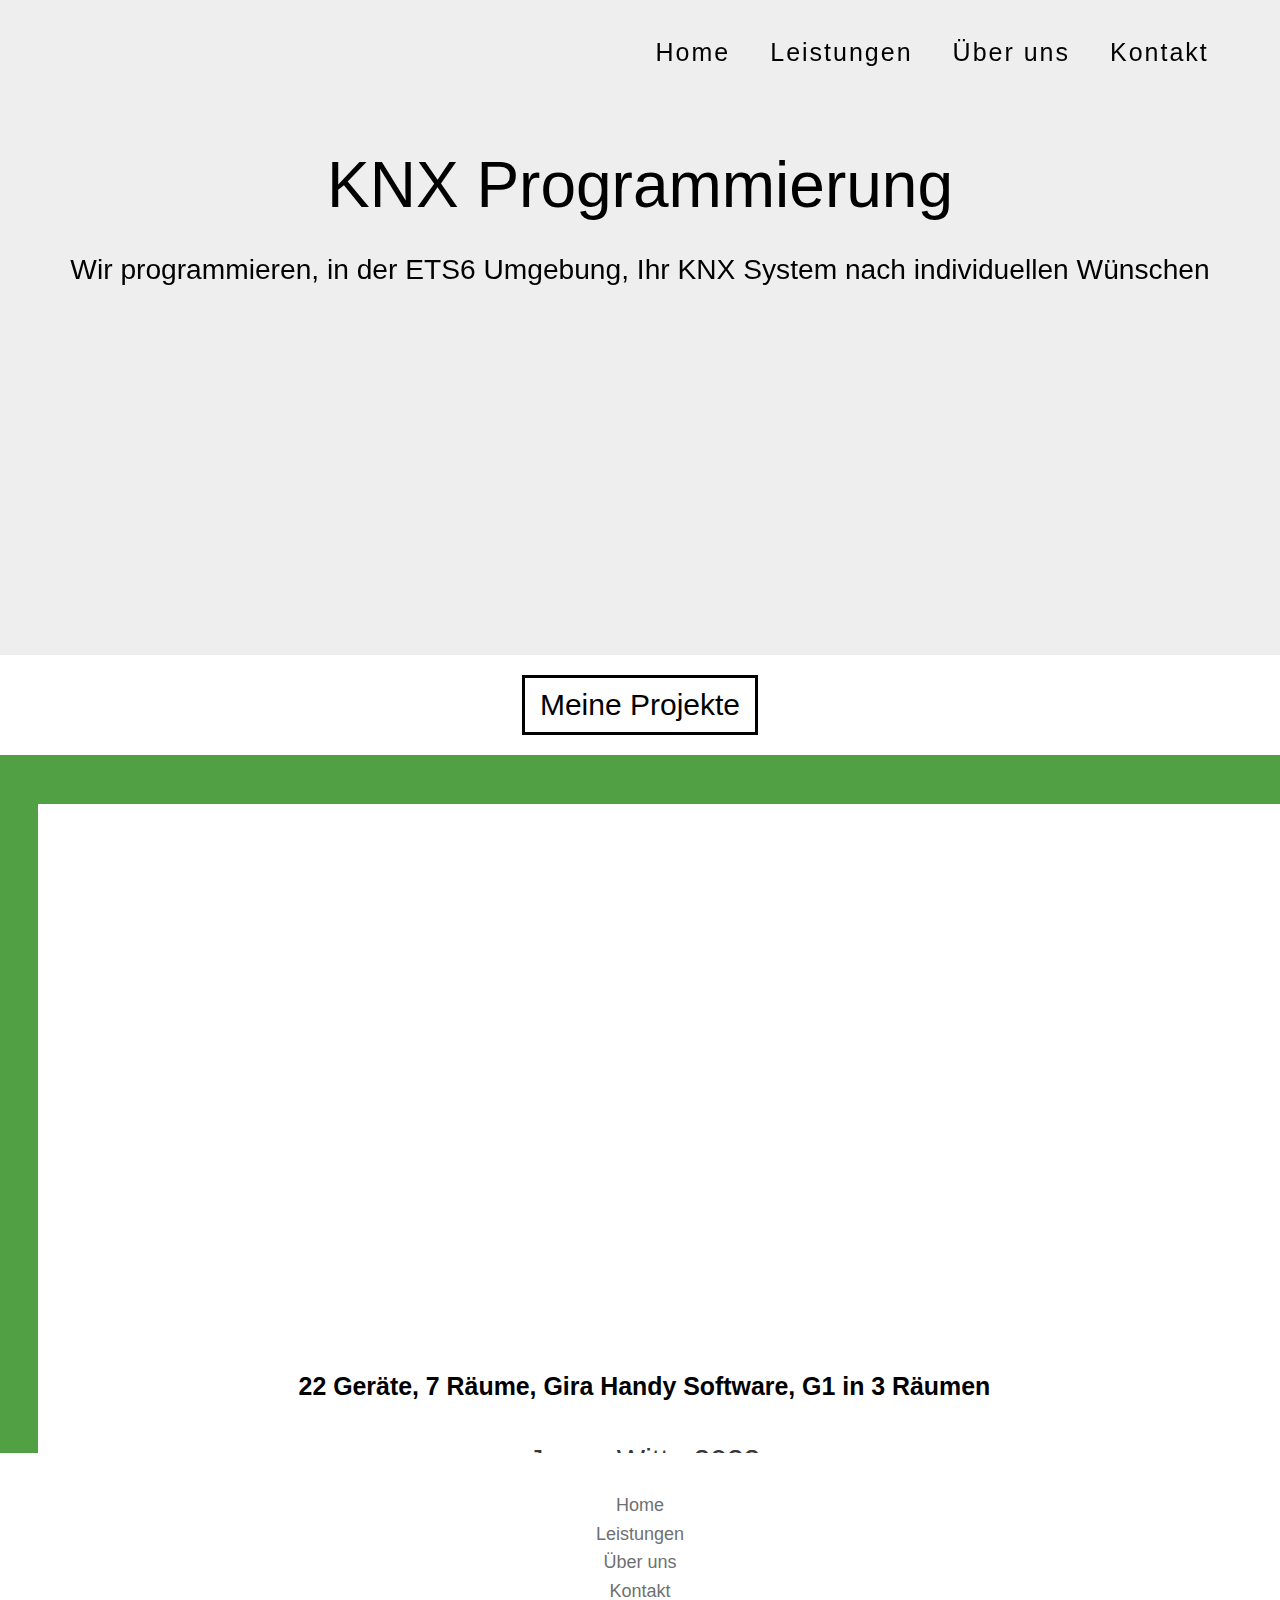
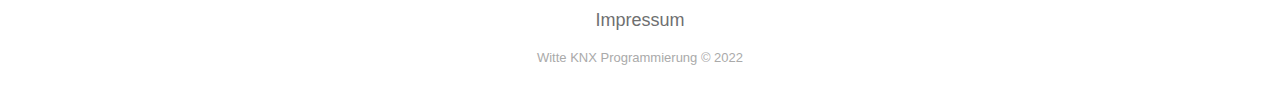
==== commit e7117ee7: "Leistungen.html fertig" ====
--- a/index.html
+++ b/index.html
@@ -36,6 +36,9 @@
             <span class="headline">KNX Programmierung</span>
             <p><span class="basicText">Wir programmieren, in der ETS6 Umgebung, Ihr KNX System nach individuellen Wünschen</span></p>
         </div>
+        <div class="themebox">
+            <div class="themetextbox">Meine Projekte</div>
+        </div>
         <div class="slider">
             <div class="slides">
                 <input type="radio" name="radio" id="radio1" for="switch__indicator" onclick="setcounter(1)">
@@ -47,21 +50,21 @@
                     <div class="container mt-5">
                         <div class="row">
                             <div class="col-12">
-                                <article class="blog-card">
-                                    <div class="blog-card__background">
+                                <article class="project-card">
+                                    <div class="project-card__background">
                                         <div class="card__background--wrapper">
                                             <div class="card__background--main" style="background-image: url('https://res.cloudinary.com/db5ylobjz/image/upload/c_crop,w_5408,x_0,y_927/v1655550402/KNX%20Website/pexels-binyamin-mellish-106399_ycq0i7.jpg');">
                                                 <div class="card__background--layer"></div>
                                             </div>
                                         </div>
                                     </div>
-                                    <div class="blog-card__head">
-                                        <span class="date__box">
-                                  <span class="date__day">11</span>
-                                        <span class="date__month">JAN</span>
-                                        </span>
-                                    </div>
-                                    <div class="blog-card__info">
+                                    <div class="project-card__head">
+                                        <span class="date__box">
+                                  <span class="date__day">11</span>
+                                        <span class="date__month">JAN</span>
+                                        </span>
+                                    </div>
+                                    <div class="project-card__info">
                                         <h5>22 Geräte, 7 Räume, Gira Handy Software, G1 in 3 Räumen</h5>
                                         <p>
                                             <a href="#" class="icon-link mr-3"><i class="fa fa-pencil-square-o"></i> Jonas Witte</a>
@@ -78,21 +81,21 @@
                     <div class="container mt-5">
                         <div class="row">
                             <div class="col-12">
-                                <article class="blog-card">
-                                    <div class="blog-card__background">
+                                <article class="project-card">
+                                    <div class="project-card__background">
                                         <div class="card__background--wrapper">
                                             <div class="card__background--main" style="background-image: url('https://res.cloudinary.com/db5ylobjz/image/upload/v1655555383/KNX%20Website/pexels-binyamin-mellish-1396122_ankuno.jpg');">
                                                 <div class="card__background--layer"></div>
                                             </div>
                                         </div>
                                     </div>
-                                    <div class="blog-card__head">
-                                        <span class="date__box">
-                                  <span class="date__day">11</span>
-                                        <span class="date__month">JAN</span>
-                                        </span>
-                                    </div>
-                                    <div class="blog-card__info">
+                                    <div class="project-card__head">
+                                        <span class="date__box">
+                                  <span class="date__day">11</span>
+                                        <span class="date__month">JAN</span>
+                                        </span>
+                                    </div>
+                                    <div class="project-card__info">
                                         <h5>35 Geräte, 8 Räume</h5>
                                         <p>
                                             <a href="#" class="icon-link mr-3"><i class="fa fa-pencil-square-o"></i> Jonas Witte</a>
@@ -109,21 +112,21 @@
                     <div class="container mt-5">
                         <div class="row">
                             <div class="col-12">
-                                <article class="blog-card">
-                                    <div class="blog-card__background">
+                                <article class="project-card">
+                                    <div class="project-card__background">
                                         <div class="card__background--wrapper">
                                             <div class="card__background--main" style="background-image: url('https://res.cloudinary.com/db5ylobjz/image/upload/v1655555381/KNX%20Website/pexels-expect-best-323772_emv74l.jpg');">
                                                 <div class="card__background--layer"></div>
                                             </div>
                                         </div>
                                     </div>
-                                    <div class="blog-card__head">
-                                        <span class="date__box">
-                                  <span class="date__day">11</span>
-                                        <span class="date__month">JAN</span>
-                                        </span>
-                                    </div>
-                                    <div class="blog-card__info">
+                                    <div class="project-card__head">
+                                        <span class="date__box">
+                                  <span class="date__day">11</span>
+                                        <span class="date__month">JAN</span>
+                                        </span>
+                                    </div>
+                                    <div class="project-card__info">
                                         <h5>22 Geräte, 7 Räume, Gira Handy Software, G1 in 3 Räumen</h5>
                                         <p>
                                             <a href="#" class="icon-link mr-3"><i class="fa fa-pencil-square-o"></i> Jonas Witte</a>
@@ -140,21 +143,21 @@
                     <div class="container mt-5">
                         <div class="row">
                             <div class="col-12">
-                                <article class="blog-card">
-                                    <div class="blog-card__background">
+                                <article class="project-card">
+                                    <div class="project-card__background">
                                         <div class="card__background--wrapper">
                                             <div class="card__background--main" style="background-image: url('https://res.cloudinary.com/db5ylobjz/image/upload/v1655555381/KNX%20Website/pexels-luis-yanez-206172_tfngub.jpg');">
                                                 <div class="card__background--layer"></div>
                                             </div>
                                         </div>
                                     </div>
-                                    <div class="blog-card__head">
-                                        <span class="date__box">
-                                  <span class="date__day">11</span>
-                                        <span class="date__month">JAN</span>
-                                        </span>
-                                    </div>
-                                    <div class="blog-card__info">
+                                    <div class="project-card__head">
+                                        <span class="date__box">
+                                  <span class="date__day">11</span>
+                                        <span class="date__month">JAN</span>
+                                        </span>
+                                    </div>
+                                    <div class="project-card__info">
                                         <h5>35 Geräte, 8 Räume</h5>
                                         <p>
                                             <a href="#" class="icon-link mr-3"><i class="fa fa-pencil-square-o"></i> Jonas Witte</a>
@@ -171,21 +174,21 @@
                     <div class="container mt-5">
                         <div class="row">
                             <div class="col-12">
-                                <article class="blog-card">
-                                    <div class="blog-card__background">
+                                <article class="project-card">
+                                    <div class="project-card__background">
                                         <div class="card__background--wrapper">
                                             <div class="card__background--main" style="background-image: url('https://res.cloudinary.com/db5ylobjz/image/upload/v1655555382/KNX%20Website/pexels-dianne-226407_jm3zuh.jpg');">
                                                 <div class="card__background--layer"></div>
                                             </div>
                                         </div>
                                     </div>
-                                    <div class="blog-card__head">
-                                        <span class="date__box">
-                                  <span class="date__day">11</span>
-                                        <span class="date__month">JAN</span>
-                                        </span>
-                                    </div>
-                                    <div class="blog-card__info">
+                                    <div class="project-card__head">
+                                        <span class="date__box">
+                                  <span class="date__day">11</span>
+                                        <span class="date__month">JAN</span>
+                                        </span>
+                                    </div>
+                                    <div class="project-card__info">
                                         <h5>22 Geräte, 7 Räume, Gira Handy Software, G1 in 3 Räumen</h5>
                                         <p>
                                             <a href="#" class="icon-link mr-3"><i class="fa fa-pencil-square-o"></i> Jonas Witte</a>
@@ -224,7 +227,7 @@
                     <li class="list-inline-item"><a href="Kontakt.html">Kontakt</a></li>
                     <li class="list-inline-item"><a href="Impressum.html">Impressum</a></li>
                 </ul>
-                <p class="copyright">Jonas KNX Programmierung © 2022</p>
+                <p class="copyright">Witte KNX Programmierung © 2022</p>
             </footer>
         </div>
 </body>
--- a/style/css/index.css
+++ b/style/css/index.css
@@ -38,7 +38,7 @@
   width: 100vw;
   aspect-ratio: 16/8.5;
   overflow: hidden;
-  margin-top: 28%;
+  margin-top: 31%;
 }
 
 .slides {
@@ -144,7 +144,7 @@
   transition: color 200ms ease-out;
 }
 .switch__label:hover {
-  color: #39992d;
+  color: #FFF;
 }
 
 input[type=radio]:not(:checked), input[type=radio]:checked {
@@ -170,7 +170,7 @@
   font-size: 22px;
 }
 
-.blog-card {
+.project-card {
   padding: 30px;
   position: relative;
   aspect-ratio: 16/7;
@@ -178,13 +178,13 @@
   margin-left: 3%;
   margin-top: 4%;
 }
-.blog-card .date__box {
+.project-card .date__box {
   opacity: 0;
   transform: scale(0.5);
   transition: 300ms ease-in-out;
 }
-.blog-card .blog-card__background,
-.blog-card .card__background--layer {
+.project-card .project-card__background,
+.project-card .card__background--layer {
   z-index: 0;
   position: absolute;
   top: 0;
@@ -192,57 +192,56 @@
   width: 100%;
   height: 100%;
 }
-.blog-card .blog-card__background {
+.project-card .project-card__background {
   padding: 15px;
   background: white;
 }
-.blog-card .card__background--wrapper {
+.project-card .card__background--wrapper {
   height: 100%;
   -webkit-clip-path: polygon(0 0, 100% 0, 100% 80%, 0 60%);
           clip-path: polygon(0 0, 100% 0, 100% 80%, 0 60%);
   position: relative;
   overflow: hidden;
 }
-.blog-card .card__background--main {
+.project-card .card__background--main {
   height: 100%;
   position: relative;
   transition: 300ms ease-in-out;
   background-repeat: no-repeat;
   background-size: cover;
 }
-.blog-card .card__background--layer {
+.project-card .card__background--layer {
   z-index: 0;
   opacity: 0;
   background: rgba(51, 51, 51, 0.9);
   transition: 300ms ease-in-out;
 }
-.blog-card .blog-card__head {
+.project-card .project-card__head {
   height: 300px;
   display: flex;
   align-items: center;
   justify-content: center;
 }
-.blog-card .blog-card__info {
+.project-card .project-card__info {
   position: relative;
   bottom: -35%;
   z-index: 10;
   background: white;
   padding: 20px 15px;
 }
-.blog-card .blog-card__info h5 {
+.project-card .project-card__info h5 {
   transition: 300ms ease-in-out;
 }
-.blog-card:hover .date__box {
+.project-card:hover .date__box {
+  transform: scale(1);
+}
+.project-card:hover .card__background--main {
+  transform: scale(1.2);
+}
+.project-card:hover .card__background--layer {
   opacity: 1;
-  transform: scale(1);
-}
-.blog-card:hover .card__background--main {
-  transform: scale(1.2) rotate(5deg);
-}
-.blog-card:hover .card__background--layer {
-  opacity: 1;
-}
-.blog-card:hover .blog-card__info h5 {
+}
+.project-card:hover .project-card__info h5 {
   color: #39992d;
 }
 
@@ -256,6 +255,25 @@
 a.icon-link:hover {
   color: #39992d;
   text-decoration: none;
+}
+
+.themebox {
+  width: 100vw;
+  display: flex;
+  background-color: #FFF;
+  justify-content: center;
+  margin-top: 51.2%;
+  position: absolute;
+}
+
+.themetextbox {
+  display: flex;
+  word-wrap: nowrap;
+  border-style: solid;
+  width: -webkit-max-content;
+  width: -moz-max-content;
+  width: max-content;
+  padding: 10px 15px 10px 15px;
 }
 
 .header {
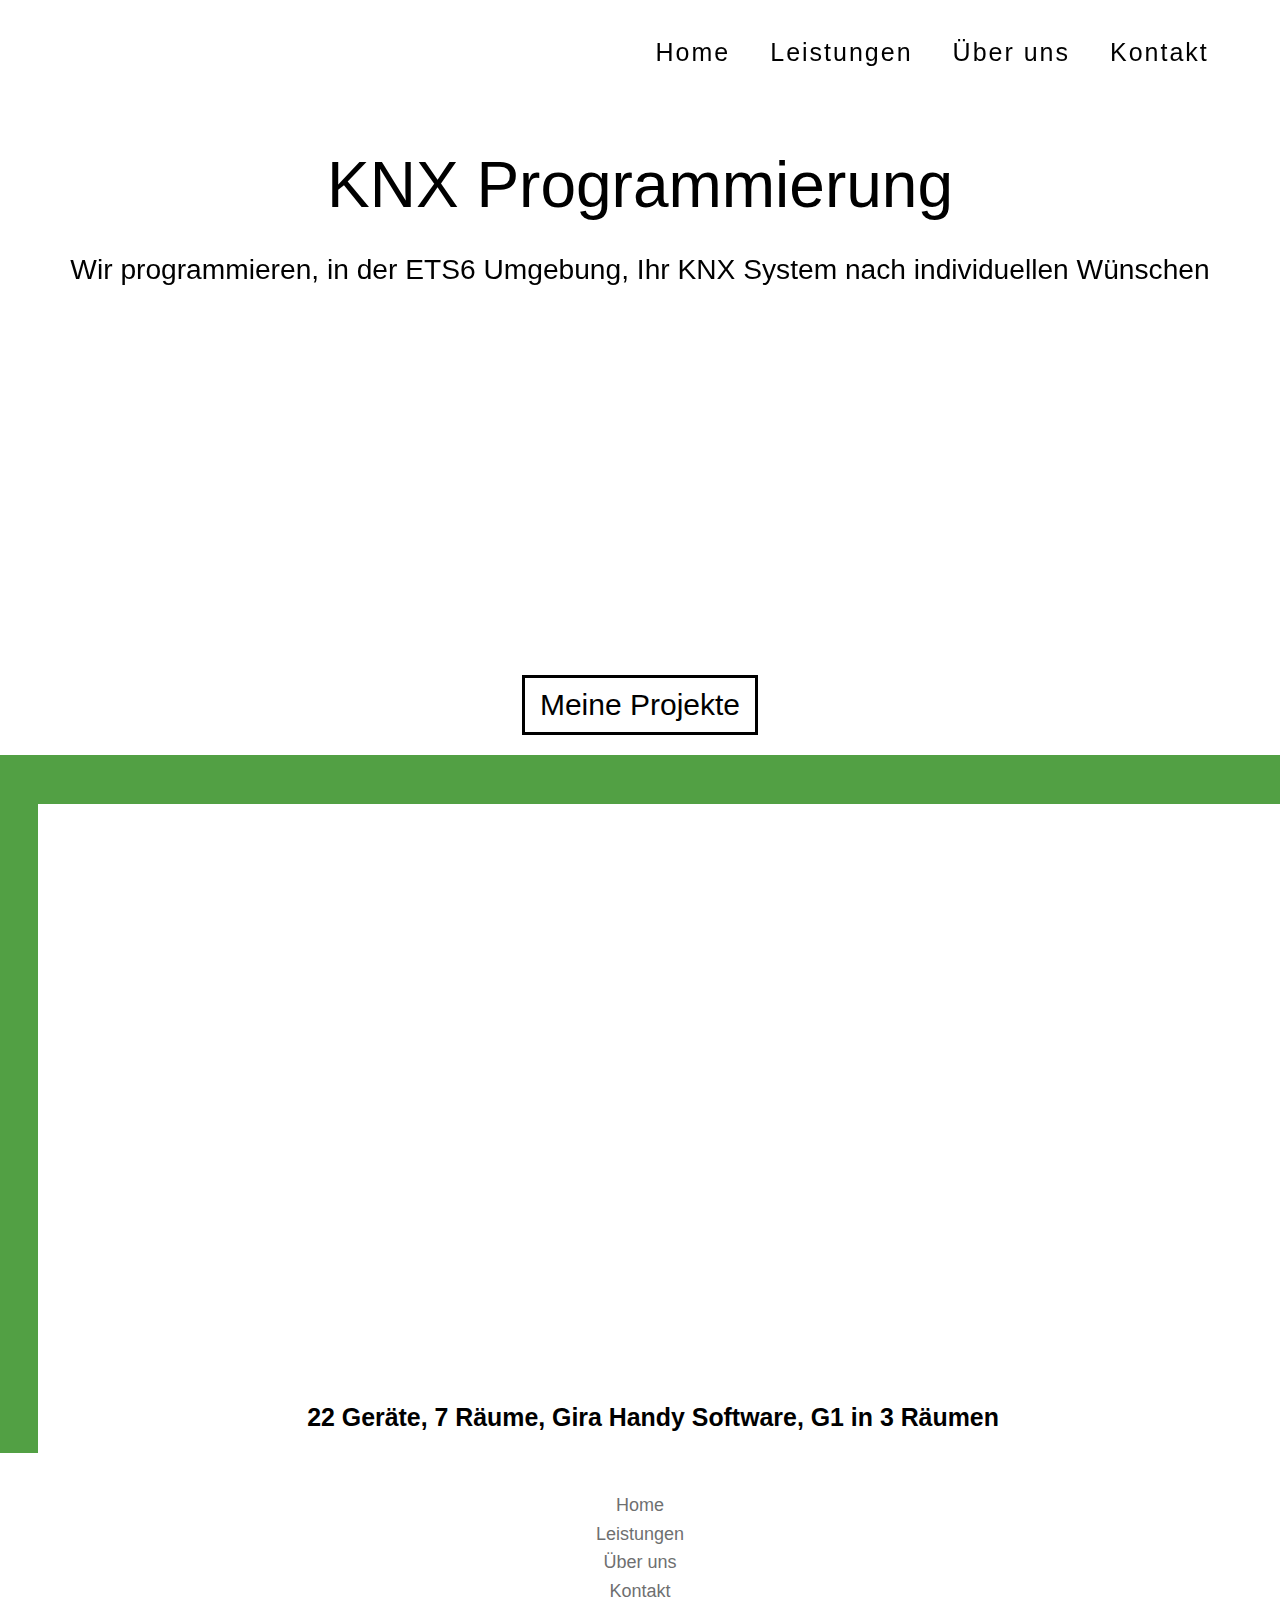
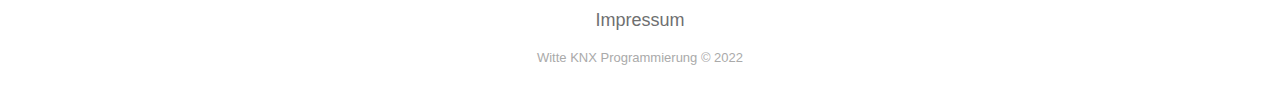
==== commit 3f999f22: "Alles fertig!" ====
--- a/index.html
+++ b/index.html
@@ -47,7 +47,7 @@
                 <input type="radio" name="radio" id="radio4" for="switch__indicator" onclick="setcounter(4)">
                 <input type="radio" name="radio" id="radio5" for="switch__indicator" onclick="setcounter(5)">
                 <div class="slide first">
-                    <div class="container mt-5">
+                    <div class="container">
                         <div class="row">
                             <div class="col-12">
                                 <article class="project-card">
@@ -78,7 +78,7 @@
                     </div>
                 </div>
                 <div class="slide">
-                    <div class="container mt-5">
+                    <div class="container">
                         <div class="row">
                             <div class="col-12">
                                 <article class="project-card">
@@ -109,7 +109,7 @@
                     </div>
                 </div>
                 <div class="slide">
-                    <div class="container mt-5">
+                    <div class="container">
                         <div class="row">
                             <div class="col-12">
                                 <article class="project-card">
@@ -140,7 +140,7 @@
                     </div>
                 </div>
                 <div class="slide backgroundslides">
-                    <div class="container mt-5">
+                    <div class="container">
                         <div class="row">
                             <div class="col-12">
                                 <article class="project-card">
@@ -171,7 +171,7 @@
                     </div>
                 </div>
                 <div class="slide">
-                    <div class="container mt-5">
+                    <div class="container">
                         <div class="row">
                             <div class="col-12">
                                 <article class="project-card">
--- a/style/css/index.css
+++ b/style/css/index.css
@@ -2,6 +2,7 @@
   font-family: Tahoma, Verdana, Segoe, sans-serif;
   padding: 0%;
   margin: 0%;
+  overflow-x: hidden;
 }
 
 .flex-container {
@@ -44,7 +45,7 @@
 .slides {
   width: 500vw;
   display: flex;
-  aspect-ratio: 16/8.5;
+  aspect-ratio: 16/9;
   background-color: #52a044;
 }
 
@@ -151,10 +152,6 @@
   display: none;
 }
 
-body {
-  background: #eee;
-}
-
 .date__box {
   position: absolute;
   display: flex;
@@ -177,6 +174,8 @@
   width: 90%;
   margin-left: 3%;
   margin-top: 4%;
+  align-items: center;
+  justify-content: center;
 }
 .project-card .date__box {
   opacity: 0;
@@ -224,7 +223,8 @@
 }
 .project-card .project-card__info {
   position: relative;
-  bottom: -35%;
+  margin-top: 18%;
+  margin-left: 1.5%;
   z-index: 10;
   background: white;
   padding: 20px 15px;
@@ -277,6 +277,7 @@
 }
 
 .header {
+  top: 0;
   width: 100vw;
   height: 100px;
   background-color: transparent;
@@ -286,7 +287,7 @@
   z-index: 1000;
 }
 .header ul {
-  position: relative;
+  position: absolute;
   display: flex;
   justify-content: flex-end;
   top: 22px;
